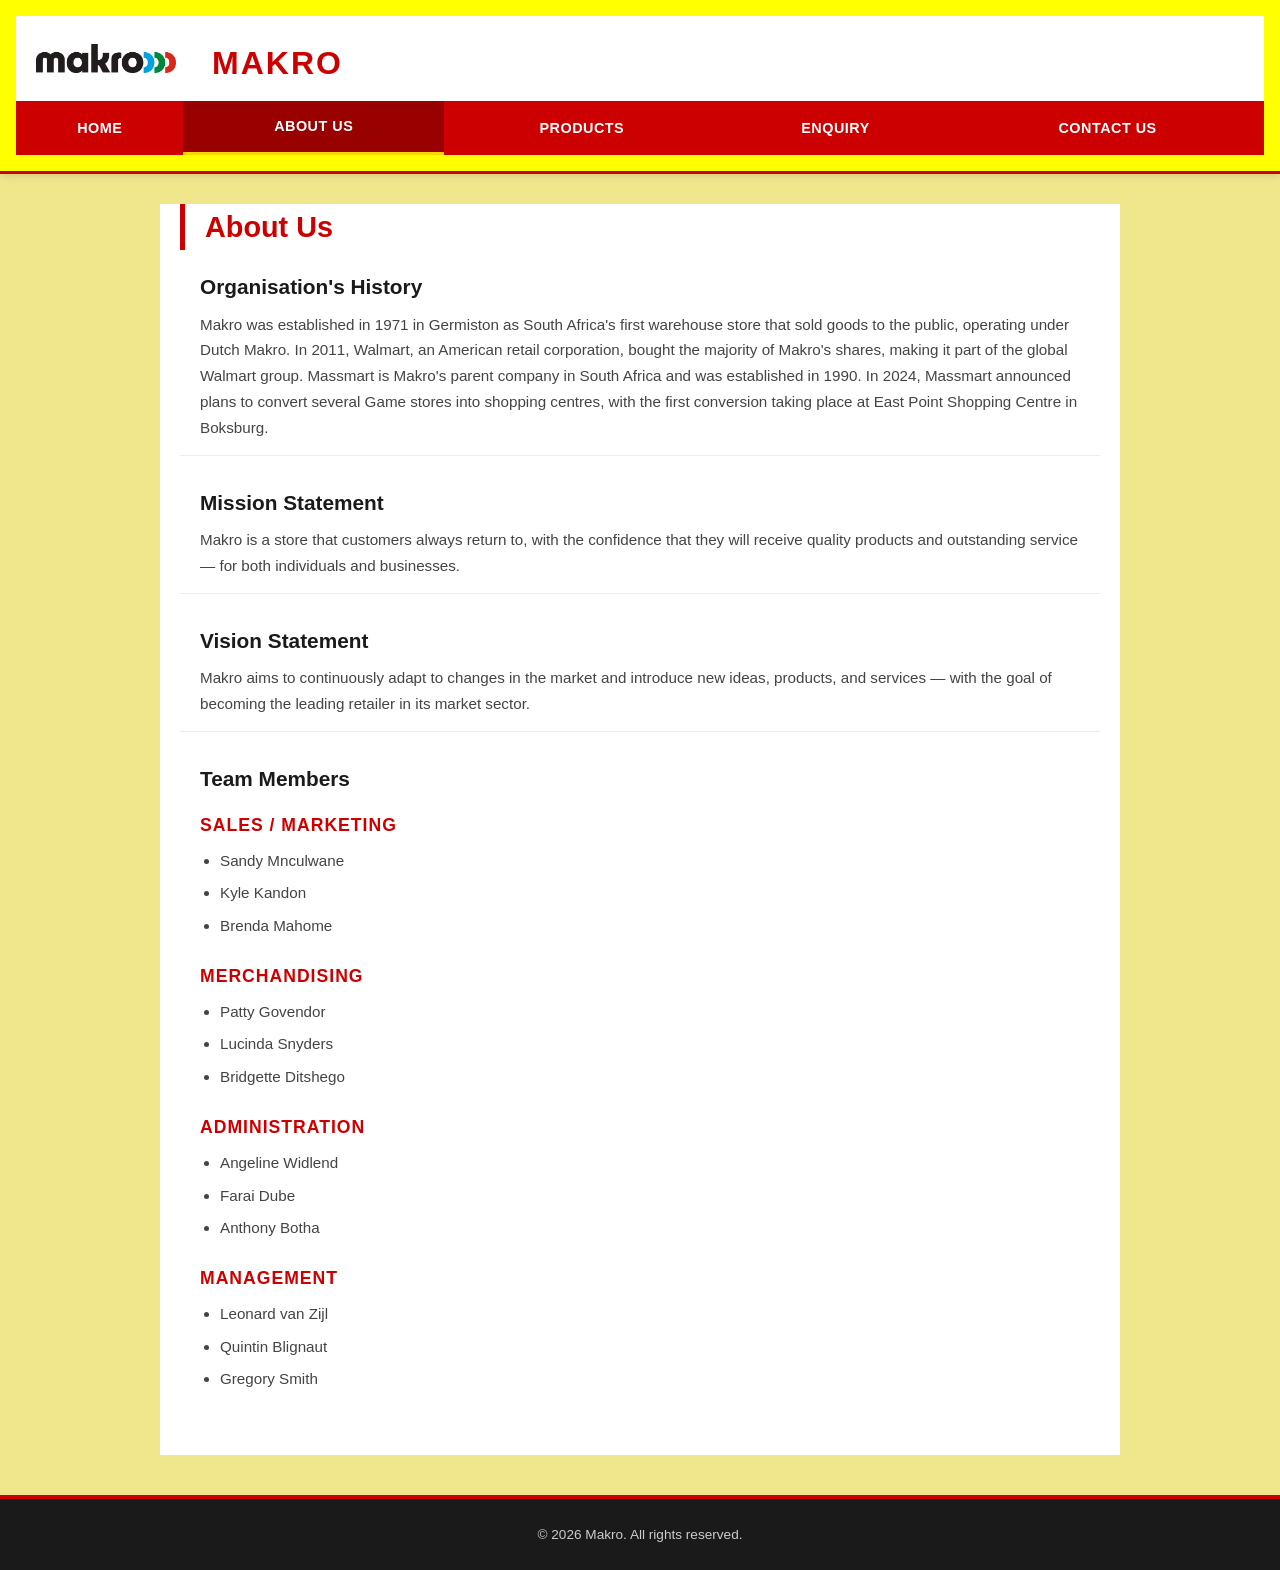
==== about_us.html @ aabf90f0 "Add files via upload" ====
<!DOCTYPE html>
<html lang="en">

<!-- ============================================================
     PAGE: About Us (about_us.html)
     DESCRIPTION: Covers Makro's company history, mission
     statement, vision statement, and a list of key team members
     grouped by department.
     AUTHOR: [Palesa Dikolane]
     STUDENT NUMBER: [St10528772]
     MODULE: WEDE5020
    DATE:29 May 2026
     ============================================================ -->

<head>
  <meta charset="UTF-8">
  <meta name="viewport" content="width=device-width, initial-scale=1.0">
  <meta name="description" content="Learn about Makro's history, mission, vision, and the team behind South Africa's leading warehouse retailer.">
  <meta name="keywords" content="Makro history, Massmart, Walmart, mission, vision, South Africa, warehouse retailer, team">
  <title>About Us | Makro</title>
  <link rel="stylesheet" href="css/style_sheet.css">
</head>

<body>

  <!-- ============================================================
       HEADER: Logo, brand name, and navigation. Identical across
       all five pages.
       ============================================================ -->
  <header>
    <div class="header-top">
      <img src="images/makro_logo.png" alt="Makro Logo" class="makro_logo">
      <h1>Makro</h1>
    </div>

    <nav class="navigation">
      <table>
        <tr>
          <td><a href="index.html">Home</a></td>
          <!-- About Us is the active/current page -->
          <td><a href="about_us.html" class="active">About Us</a></td>
          <td><a href="services_or_products.html">Products</a></td>
          <td><a href="enquiry.html">Enquiry</a></td>
          <td><a href="contact_us.html">Contact Us</a></td>
        </tr>
      </table>
    </nav>
  </header>
  <!-- ===== END HEADER ===== -->

  <!-- ============================================================
       MAIN: About Us page content — History, Mission, Vision,
       and Team Members sections.
       ============================================================ -->
  <main>
    <div class="page-content">

      <h2>About Us</h2>

      <!-- ==========================================================
           HISTORY SECTION: Traces Makro from its 1971 founding
           through to the current Walmart/Massmart structure.
           ========================================================== -->
      <section>
        <h3>Organisation's History</h3>
        <p>
          Makro was established in 1971 in Germiston as South Africa's first warehouse store
          that sold goods to the public, operating under Dutch Makro. In 2011, Walmart, an
          American retail corporation, bought the majority of Makro's shares, making it part
          of the global Walmart group. Massmart is Makro's parent company in South Africa and
          was established in 1990. In 2024, Massmart announced plans to convert several Game
          stores into shopping centres, with the first conversion taking place at East Point
          Shopping Centre in Boksburg.
        </p>
      </section>
      <!-- ===== END HISTORY SECTION ===== -->

      <!-- ==========================================================
           MISSION SECTION: What Makro commits to every customer.
           ========================================================== -->
      <section>
        <h3>Mission Statement</h3>
        <p>
          Makro is a store that customers always return to, with the confidence that they will
          receive quality products and outstanding service — for both individuals and businesses.
        </p>
      </section>
      <!-- ===== END MISSION SECTION ===== -->

      <!-- ==========================================================
           VISION SECTION: Makro's long-term strategic goal.
           ========================================================== -->
      <section>
        <h3>Vision Statement</h3>
        <p>
          Makro aims to continuously adapt to changes in the market and introduce new ideas,
          products, and services — with the goal of becoming the leading retailer in its
          market sector.
        </p>
      </section>
      <!-- ===== END VISION SECTION ===== -->

      <!-- ==========================================================
           TEAM SECTION: Staff grouped by department using h4
           subheadings and unordered lists.
           ========================================================== -->
      <section>
        <h3>Team Members</h3>

        <h4>Sales / Marketing</h4>
        <ul>
          <li>Sandy Mnculwane</li>
          <li>Kyle Kandon</li>
          <li>Brenda Mahome</li>
        </ul>

        <h4>Merchandising</h4>
        <ul>
          <li>Patty Govendor</li>
          <li>Lucinda Snyders</li>
          <li>Bridgette Ditshego</li>
        </ul>

        <h4>Administration</h4>
        <ul>
          <li>Angeline Widlend</li>
          <li>Farai Dube</li>
          <li>Anthony Botha</li>
        </ul>

        <h4>Management</h4>
        <ul>
          <li>Leonard van Zijl</li>
          <li>Quintin Blignaut</li>
          <li>Gregory Smith</li>
        </ul>
      </section>
      <!-- ===== END TEAM SECTION ===== -->

    </div>
  </main>
  <!-- ===== END MAIN ===== -->

  <footer>
    <p>&copy; 2026 Makro. All rights reserved.</p>
  </footer>

</body>
</html>
---- css/style_sheet.css ----
/* ================================================================
   STYLESHEET: style_sheet.css
   DESCRIPTION: The single external stylesheet shared across all
   five pages of the Makro website. Covers the CSS reset, base
   typography, header, hero section, footer, navigation, layout
   grid, product cards, enquiry/contact page styles, form styles,
   and responsive media queries for tablet (768px) and mobile
   (480px) breakpoints.
   AUTHOR: [Student Name]
   STUDENT NUMBER: [Student Number]
   MODULE: WEDE5020
   DATE: May 2026
   ================================================================ */


/* ----------------------------------------------------------------
   1. CSS RESET
   Removes all default browser margin and padding. Switches every
   element to border-box sizing so padding and borders are included
   in the declared width — not added on top of it.
   ---------------------------------------------------------------- */
* {
  margin: 0;
  padding: 0;
  box-sizing: border-box;
}


/* ----------------------------------------------------------------
   2. BASE / BODY STYLES
   Sets the default background colour, font, and text colour used
   across the entire site. The font stack falls back through
   safe system fonts if the primary is unavailable.
   ---------------------------------------------------------------- */
body {
  font-family: 'Segoe UI', Arial, Helvetica, sans-serif;
  background-color:khaki;
  color: #222222;
  line-height: 1.6;
}


/* ----------------------------------------------------------------
   3. GOOGLE FONTS IMPORT
   Imports Roboto (body text) and Montserrat (headings) from
   Google Fonts for a professional typographic hierarchy.
   ---------------------------------------------------------------- */
@import url('https://fonts.googleapis.com/css2?family=Montserrat:wght@600;700;800&family=Roboto:wght@400;500&display=swap');
/*MAKE ALL IMAGES RESPONSIVE*/
img{
  width: 100%;
  height: auto;
}
  
body {
  font-family: 'Roboto', 'Segoe UI', Arial, sans-serif;
}

h1, h2, h3, h4, nav a {
  font-family: 'Montserrat', Arial, sans-serif;
}


/* ----------------------------------------------------------------
   4. TYPOGRAPHY
   Base styles for headings and paragraphs used across all pages.
   ---------------------------------------------------------------- */

/* Site brand heading inside <header> — uses Makro red (#CC0000) */
h1 {
  font-size: 2rem;
  color: #CC0000;
  letter-spacing: 2px;
  text-transform: uppercase;
  padding: 10px 20px 0;
}

/* Primary section headings inside <main> */
main h2 {
  font-size: 1.8rem;
  font-weight: 700;
  color: #CC0000;
  margin: 30px 0 12px;
  padding: 0 20px;
  border-left: 5px solid #CC0000;
}

/* Secondary headings inside <main> — dark for visual hierarchy */
main h3 {
  font-size: 1.3rem;
  color: #1a1a1a;
  font-weight: 600;
  margin: 20px 0 8px;
  padding: 0 20px;
}

/* Tertiary headings inside <main> — used for department/category titles */
main h4 {
  font-size: 1.1rem;
  color: #CC0000;
  font-weight: 700;
  margin: 16px 0 6px;
  padding: 0 20px;
  text-transform: uppercase;
  letter-spacing: 1px;
}

/* Base paragraph styling for readability */
p {
  font-size: 0.95rem;
  line-height: 1.7;
  color: #444444;
  margin-bottom: 14px;
  padding: 0 20px;
}

/* Unordered list styling inside <main> */
main ul {
  list-style-type: disc;
  margin-left: 40px;
  margin-bottom: 20px;
}

/* Individual list items */
main ul li {
  font-size: 0.95rem;
  padding: 4px 0;
  color: #444444;
}

/* Links — base style (unstyled links inherit text colour) */
a {
  color: inherit;
  text-decoration: none;
}


/* ----------------------------------------------------------------
   5. HEADER
   The <header> appears at the top of every page and contains
   the logo, site name, navigation, and hero image (index.html).
   Uses flexbox to align the logo and brand name side by side.
   ---------------------------------------------------------------- */
header {
  background-color: yellow;
  border-bottom: 3px solid #CC0000;
  box-shadow: 0 2px 8px rgba(0, 0, 0, 0.12);
  padding:1rem
}

/* Flex row to place logo and h1 side by side */
.header-top {
  display: flex;
  align-items: center;
  gap: 16px;
  padding: 12px 20px;
  background-color: #ffffff;
}

/* Makro logo — constrained size, no distortion */
.makro_logo {
  width: 140px;
  height: auto;
  display: block;
}


/* ----------------------------------------------------------------
   6. HERO SECTION (index.html only)
   Full-width banner image with an overlay, centred heading,
   tagline, and a call-to-action button.
   ---------------------------------------------------------------- */
.hero {
  position: relative;
  width: 100%;
  overflow: hidden;
  max-height: 480px;
}

/* Hero image fills the container width */
.hero img {
  width: 100%;
  height: 480px;
  object-fit: cover;
  display: block;
}

/* Semi-transparent dark overlay sits on top of the image */
.hero-overlay {
  position: absolute;
  inset: 0;
  background: rgba(0, 0, 0, 0.52);
  display: flex;
  flex-direction: column;
  justify-content: center;
  align-items: center;
  text-align: center;
  padding: 20px;
}

/* Hero heading — large white text over the overlay */
.hero-overlay h2 {
  font-size: 2.6rem;
  color: #ffffff;
  font-weight: 800;
  text-transform: uppercase;
  letter-spacing: 3px;
  border: none;
  margin: 0 0 12px;
  padding: 0;
}

/* Hero tagline */
.hero-overlay p {
  font-size: 1.1rem;
  color: #f0f0f0;
  margin-bottom: 24px;
  padding: 0;
  max-width: 600px;
}


/* ----------------------------------------------------------------
   7. NAVIGATION BAR
   Full-width horizontal nav bar styled in Makro red. Links are
   white and highlight in a darker red on hover. The active page
   link uses a bold underline to show the current location.
   ---------------------------------------------------------------- */
.navigation {
  background-color: #CC0000;
  width: 100%;
}

/* Remove the table border and make it full-width */
.navigation table {
  width: 100%;
  border-collapse: collapse;
}

/* Each nav cell takes equal width */
.navigation td {
  text-align: center;
}

/* Navigation link fills the full clickable cell area */
.navigation a {
  display: block;
  width: 100%;
  padding: 14px 8px;
  text-decoration: none;
  color: #ffffff;
  font-weight: 600;
  font-size: 0.9rem;
  letter-spacing: 0.5px;
  text-transform: uppercase;
  transition: background-color 0.25s ease, color 0.25s ease;
}

/* Hover state — darkens the cell when the user mouses over */
.navigation a:hover {
  background-color: #990000;
  color: #ffffff;
}

/* Active state — bold white text with a yellow bottom border
   shows the visitor which page they are currently on */
.navigation a.active {
  background-color: #990000;
  color: #ffffff;
  font-weight: 800;
  border-bottom: 3px solid #FFD700;
}


/* ----------------------------------------------------------------
   8. CALL-TO-ACTION BUTTON
   Shared by the hero Shop Now button and the homepage
   "Your favourite one-stop shop" button.
   ---------------------------------------------------------------- */
.cta-btn,
a.cta {
  display: inline-block;
  background-color: #CC0000;
  color: #ffffff;
  padding: 14px 32px;
  border-radius: 4px;
  font-weight: 700;
  font-size: 1rem;
  text-transform: uppercase;
  letter-spacing: 1px;
  text-decoration: none;
  cursor: pointer;
  transition: background-color 0.25s ease, transform 0.2s ease;
  border: none;
}

.cta-btn:hover,
a.cta:hover {
  background-color: #990000;
  transform: translateY(-2px);
}

/* Wrapper button — strips browser default button styles */
button {
  background: none;
  border: none;
  cursor: pointer;
  padding: 0;
  margin: 10px 20px 20px;
}


/* ----------------------------------------------------------------
   9. HOMEPAGE LAYOUT (index.html)
   Two-column CSS Grid for the introduction cards on the homepage.
   Stacks to a single column on mobile via the media query below.
   ---------------------------------------------------------------- */

/* Section container wrapping the introduction cards */
.intro-section {
  padding: 40px 20px;
  background-color: #ffffff;
}

/* Two-column grid for the intro cards */
.intro-grid {
  display: grid;
  grid-template-columns: 1fr 1fr;
  gap: 24px;
  max-width: 1100px;
  margin: 0 auto;
}

/* Individual intro card */
.intro-card {
  background-color:khaki;
  border: 1px solid #e0e0e0;
  border-left: 4px solid #CC0000;
  border-radius: 6px;
  padding: 20px 24px;
  box-shadow: 0 2px 6px rgba(0, 0, 0, 0.07);
  transition: transform 0.2s ease, box-shadow 0.2s ease;
}

/* Card lifts on hover */
.intro-card:hover {
  transform: translateY(-3px);
  box-shadow: 0 6px 16px rgba(0, 0, 0, 0.12);
}

/* Reset padding/margin inside cards so text sits flush */
.intro-card p {
  padding: 0;
  margin: 0;
}


/* ----------------------------------------------------------------
   10. ABOUT US PAGE (about_us.html)
   Two-column flexbox: text sections fill a readable container.
   Team sections are separated with a subtle top border.
   ---------------------------------------------------------------- */
.about-section {
  background-color: #ffffff;
  padding: 20px 0 40px;
}

/* Consistent text container on all interior pages */
.page-content {
  max-width: 960px;
  margin: 0 auto;
  padding: 0 20px 40px;
  background-color: #ffffff;
}

/* Team section separator */
main section + section {
  border-top: 1px solid #eeeeee;
  padding-top: 10px;
  margin-top: 10px;
}


/* ----------------------------------------------------------------
   11. PRODUCT IMAGES (services_or_products.html)
   class="style" applied to product images gives consistent
   borders, rounded corners, hover colour change and shadow.
   ---------------------------------------------------------------- */
img.style {
  padding: 6px;
  border: 3px solid #CC0000;
  border-radius: 10px;
  box-shadow: 2px 2px 8px rgba(0, 0, 0, 0.18);
  background-color: #ffffff;
  transition: border-color 0.25s ease, transform 0.25s ease, box-shadow 0.25s ease;
  display: inline-block;
  margin: 8px;
  max-width: 100%;
  height: auto;
  width: 400px;
}

/* Image scales up and border changes to dark red on hover */
img.style:hover {
  border-color: #990000;
  transform: scale(1.04);
  box-shadow: 4px 4px 14px rgba(0, 0, 0, 0.26);
}

/* Product section wrapper on products page */
.product-section {
  background-color: #ffffff;
  padding: 20px 0;
  margin-bottom: 10px;
}

/* Product images row — wraps to a new row on smaller screens */
.product-images {
  display: flex;
  flex-wrap: wrap;
  gap: 10px;
  padding: 10px 20px 20px;
}


/* ----------------------------------------------------------------
   12. ENQUIRY PAGE (enquiry.html)
   The body.enquiry class activates only on the Enquiry page.
   A retail background image fills the page; the form is centred.
   ---------------------------------------------------------------- */
body.enquiry {
  background-image: url(../images/groceries_shopping_retail.jpg);
  background-size: cover;
  background-position: center;
  background-attachment: fixed;
  min-height: 100vh;
}

/* Overlay for the enquiry page main so the form is readable */
body.enquiry main {
  display: flex;
  flex-direction: column;
  align-items: center;
  padding: 30px 20px 60px;
}

/* White card behind the Google Form */
body.enquiry .form-card {
  background-color: rgba(255, 255, 255, 0.96);
  border-radius: 10px;
  padding: 30px;
  max-width: 700px;
  width: 100%;
  box-shadow: 0 4px 20px rgba(0, 0, 0, 0.25);
}

body.enquiry main h2 {
  color: #CC0000;
  border-left-color: #CC0000;
}

body.enquiry main p {
  color: #333333;
  padding: 0;
}

/* Google Form iframe — responsive */
body.enquiry iframe {
  width: 100%;
  border: none;
  border-radius: 6px;
}


/* ----------------------------------------------------------------
   13. CONTACT PAGE (contact_us.html)
   Stacked sections with full-width maps. Contact info in a clean
   card. Maps displayed in a responsive grid.
   ---------------------------------------------------------------- */
body.contact_us main {
  display: flex;
  flex-direction: column;
  padding: 20px;
  max-width: 1100px;
  margin: 0 auto;
}

/* Contact info card */
.contact-info-card {
  background-color: #CC0000;
  color: #ffffff;
  border-radius: 8px;
  padding: 24px 30px;
  margin-bottom: 30px;
}

.contact-info-card h3,
.contact-info-card h4 {
  color: #ffffff;
  padding: 0;
  margin-bottom: 8px;
}

.contact-info-card p {
  color: #f5f5f5;
  padding: 0;
  margin-bottom: 6px;
  font-size: 0.95rem;
}

/* Response time notice */
.response {
  text-align: center;
  font-size: 1.1rem;
  font-weight: 700;
  margin: 16px 0;
  color: #CC0000;
  padding: 12px;
  background-color: #fff3f3;
  border-left: 4px solid #CC0000;
  border-radius: 4px;
}

/* Maps grid — 2 columns on desktop */
.maps-grid {
  display: grid;
  grid-template-columns: 1fr 1fr;
  gap: 20px;
  padding: 10px 0 20px;
}

/* Each map item */
.map-item {
  background-color: #ffffff;
  border: 1px solid #e0e0e0;
  border-radius: 8px;
  overflow: hidden;
  box-shadow: 0 2px 8px rgba(0, 0, 0, 0.09);
}

.map-item h4 {
  background-color: #CC0000;
  color: #ffffff;
  padding: 10px 16px;
  font-size: 0.9rem;
  margin: 0;
  text-transform: uppercase;
  letter-spacing: 0.5px;
}

/* Map iframes fill their container */
.map-item iframe {
  width: 100%;
  height: 260px;
  border: none;
  display: block;
}

/* Contact form iframe */
body.contact_us main iframe.form {
  display: block;
  margin: 0 auto;
  max-width: 100%;
  width: 100%;
  border: none;
  border-radius: 8px;
}


/* ----------------------------------------------------------------
   14. FOOTER
   Sits at the bottom of every page. Dark background with white
   text and three-column grid on desktop.
   ---------------------------------------------------------------- */
footer {
  background-color: #1a1a1a;
  color: #cccccc;
  text-align: center;
  padding: 24px 20px;
  margin-top: 40px;
  border-top: 4px solid #CC0000;
}

footer p {
  color: #cccccc;
  font-size: 0.85rem;
  padding: 0;
  margin: 0;
}

/* Strip the table border from the footer table */
footer table {
  border: none !important;
  margin: 0 auto;
}

footer table td {
  border: none !important;
  padding: 0;
}


/* ----------------------------------------------------------------
   15. UTILITY CLASSES
   ---------------------------------------------------------------- */

/* Section wrapper to add consistent vertical spacing */
.section-wrapper {
  padding: 40px 20px;
  background-color: #ffffff;
  margin-bottom: 8px;
}

/* Centred container with max-width */
.container {
  max-width: 1100px;
  margin: 0 auto;
}

/* Divider rule used between sections */
.divider {
  border: none;
  border-top: 2px solid #eeeeee;
  margin: 20px 0;
}


/* ----------------------------------------------------------------
   16. RESPONSIVE MEDIA QUERY — TABLET (max-width: 768px)
   Overrides desktop rules for screens 768px wide or narrower.
   ---------------------------------------------------------------- */
@media screen and (max-width: 768px) {

  /* Reduce hero image height on tablets */
  .hero img,
  .hero {
    max-height: 320px;
  }

  .hero img {
    height: 320px;
  }

  /* Smaller hero heading */
  .hero-overlay h2 {
    font-size: 1.8rem;
    letter-spacing: 1px;
  }

  .hero-overlay p {
    font-size: 0.95rem;
  }

  /* Intro cards stack to a single column */
  .intro-grid {
    grid-template-columns: 1fr;
  }

  /* Maps grid stacks to a single column */
  .maps-grid {
    grid-template-columns: 1fr;
  }

  /* Reduce heading sizes */
  h1 {
    font-size: 1.4rem;
  }

  main h2 {
    font-size: 1.4rem;
  }

  main h3 {
    font-size: 1.1rem;
  }

  /* Nav font size reduces so all five links fit one row */
  .navigation a {
    font-size: 0.75rem;
    padding: 12px 4px;
    letter-spacing: 0;
  }

  /* iframes scale to full width on tablet */
  iframe {
    width: 100%;
    max-width: 100%;
  }

  .header-top {
    flex-wrap: wrap;
  }
}
/* ===== END TABLET MEDIA QUERY ===== */


/* ----------------------------------------------------------------
   17. RESPONSIVE MEDIA QUERY — MOBILE (max-width: 480px)
   Overrides rules further for screens 480px wide or narrower.
   ---------------------------------------------------------------- */
@media screen and (max-width: 480px) {

  /* Shorter hero on mobile */
  .hero img,
  .hero {
    max-height: 220px;
  }

  .hero img {
    height: 220px;
  }

  .hero-overlay h2 {
    font-size: 1.2rem;
  }

  .hero-overlay p {
    font-size: 0.85rem;
    display: none; /* Hide tagline on very small screens to reduce clutter */
  }

  /* CTA button fills full width on mobile */
  .cta-btn,
  a.cta {
    display: block;
    width: calc(100% - 40px);
    margin: 0 20px;
    text-align: center;
  }

  /* Stack nav links vertically on very small screens */
  .navigation table,
  .navigation tr {
    display: block;
    width: 100%;
  }

  .navigation td {
    display: block;
    width: 100%;
    border-right: none;
    border-bottom: 1px solid rgba(255, 255, 255, 0.2);
  }

  .navigation a {
    font-size: 0.85rem;
    padding: 12px 16px;
    text-align: left;
  }

  /* Reduce heading sizes further */
  h1 {
    font-size: 1.2rem;
  }

  main h2 {
    font-size: 1.2rem;
  }

  /* Product images stack, full-width */
  .product-images {
    flex-direction: column;
    align-items: flex-start;
  }

  img.style {
    width: 100%;
    height: auto;
    margin: 8px 0;
  }

  /* Contact info card padding reduces on mobile */
  .contact-info-card {
    padding: 16px;
  }
}
/* ===== END MOBILE MEDIA QUERY ===== */
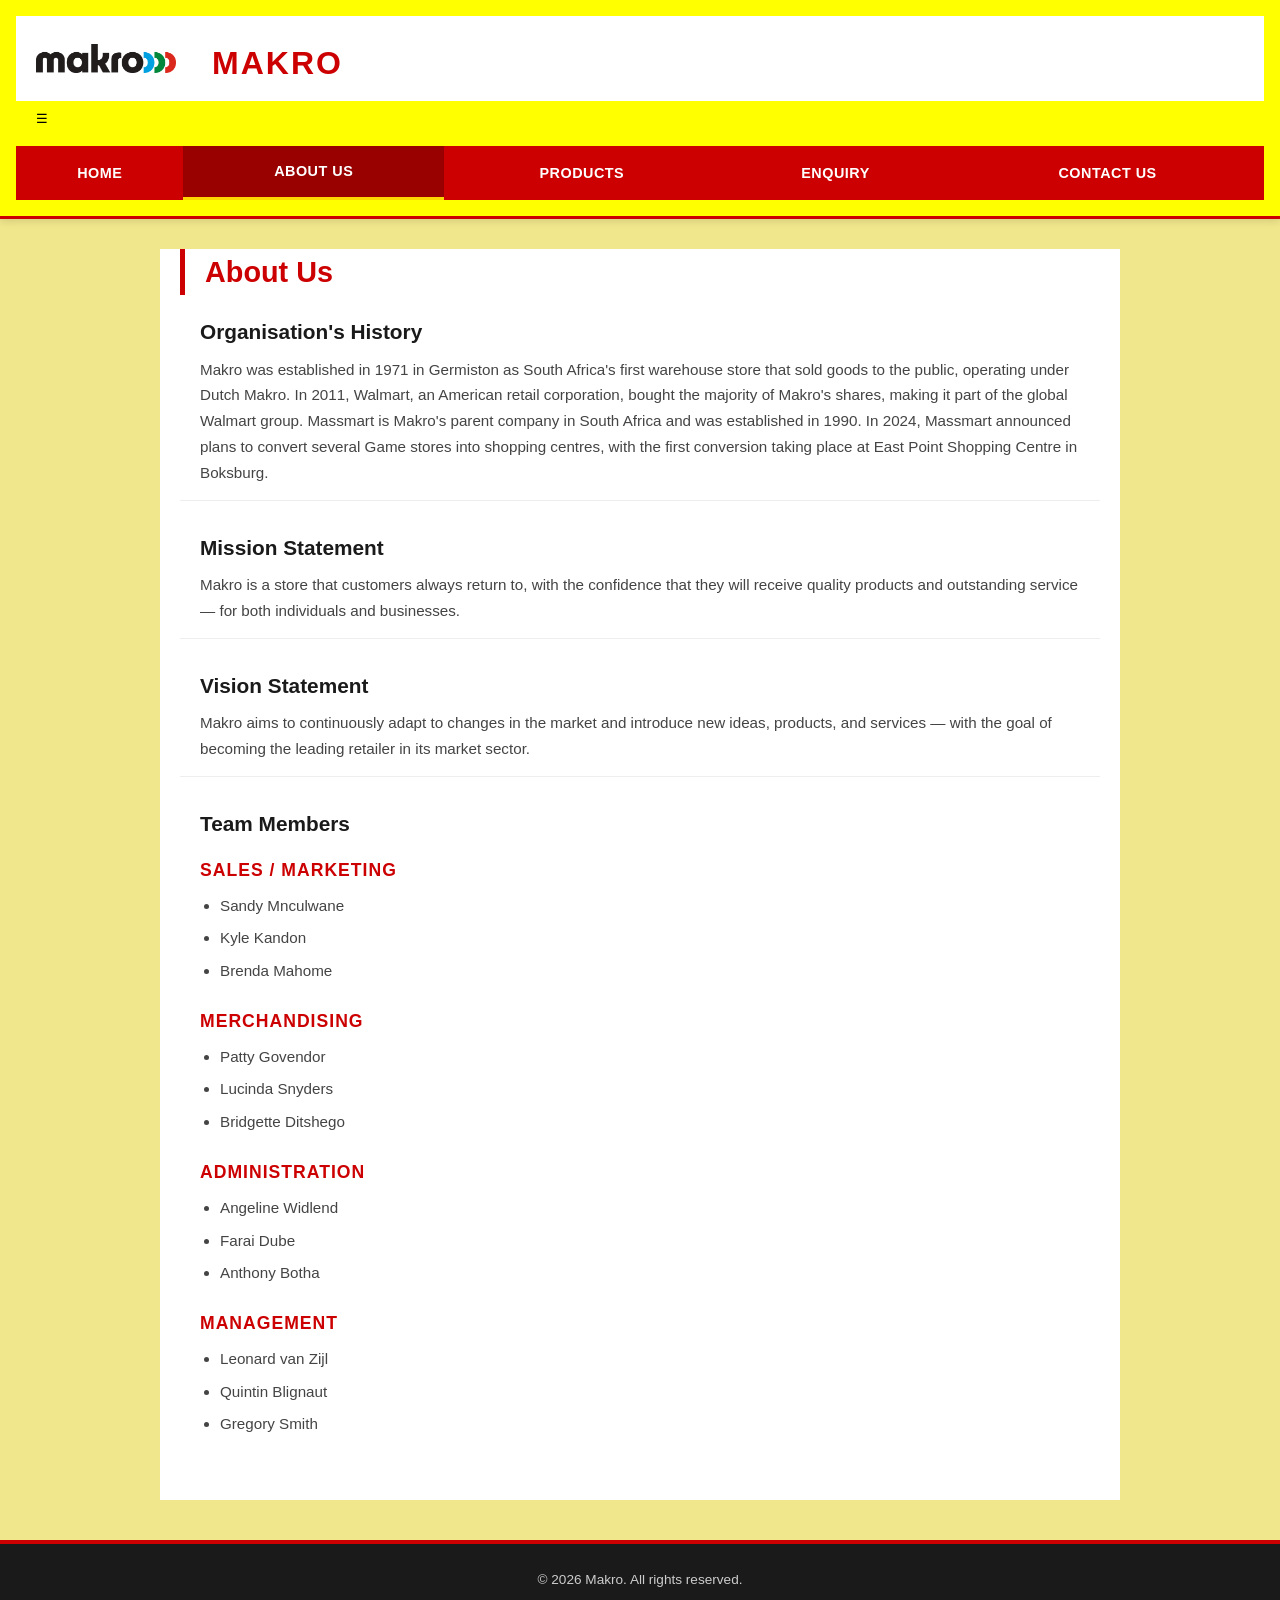
==== commit 3c2351d7: "Add files via upload Part 3: Updated HTML pages with accordion, lightbox, search filter, interactive" ====
--- a/about_us.html
+++ b/about_us.html
@@ -17,6 +17,7 @@
   <meta name="viewport" content="width=device-width, initial-scale=1.0">
   <meta name="description" content="Learn about Makro's history, mission, vision, and the team behind South Africa's leading warehouse retailer.">
   <meta name="keywords" content="Makro history, Massmart, Walmart, mission, vision, South Africa, warehouse retailer, team">
+  <link rel="canonical" href="https://makro-poe.netlify.app/about_us.html">
   <title>About Us | Makro</title>
   <link rel="stylesheet" href="css/style_sheet.css">
 </head>
@@ -33,6 +34,7 @@
       <h1>Makro</h1>
     </div>
 
+    <button class="menu-toggle" aria-label="Open navigation menu">☰</button>
     <nav class="navigation">
       <table>
         <tr>
